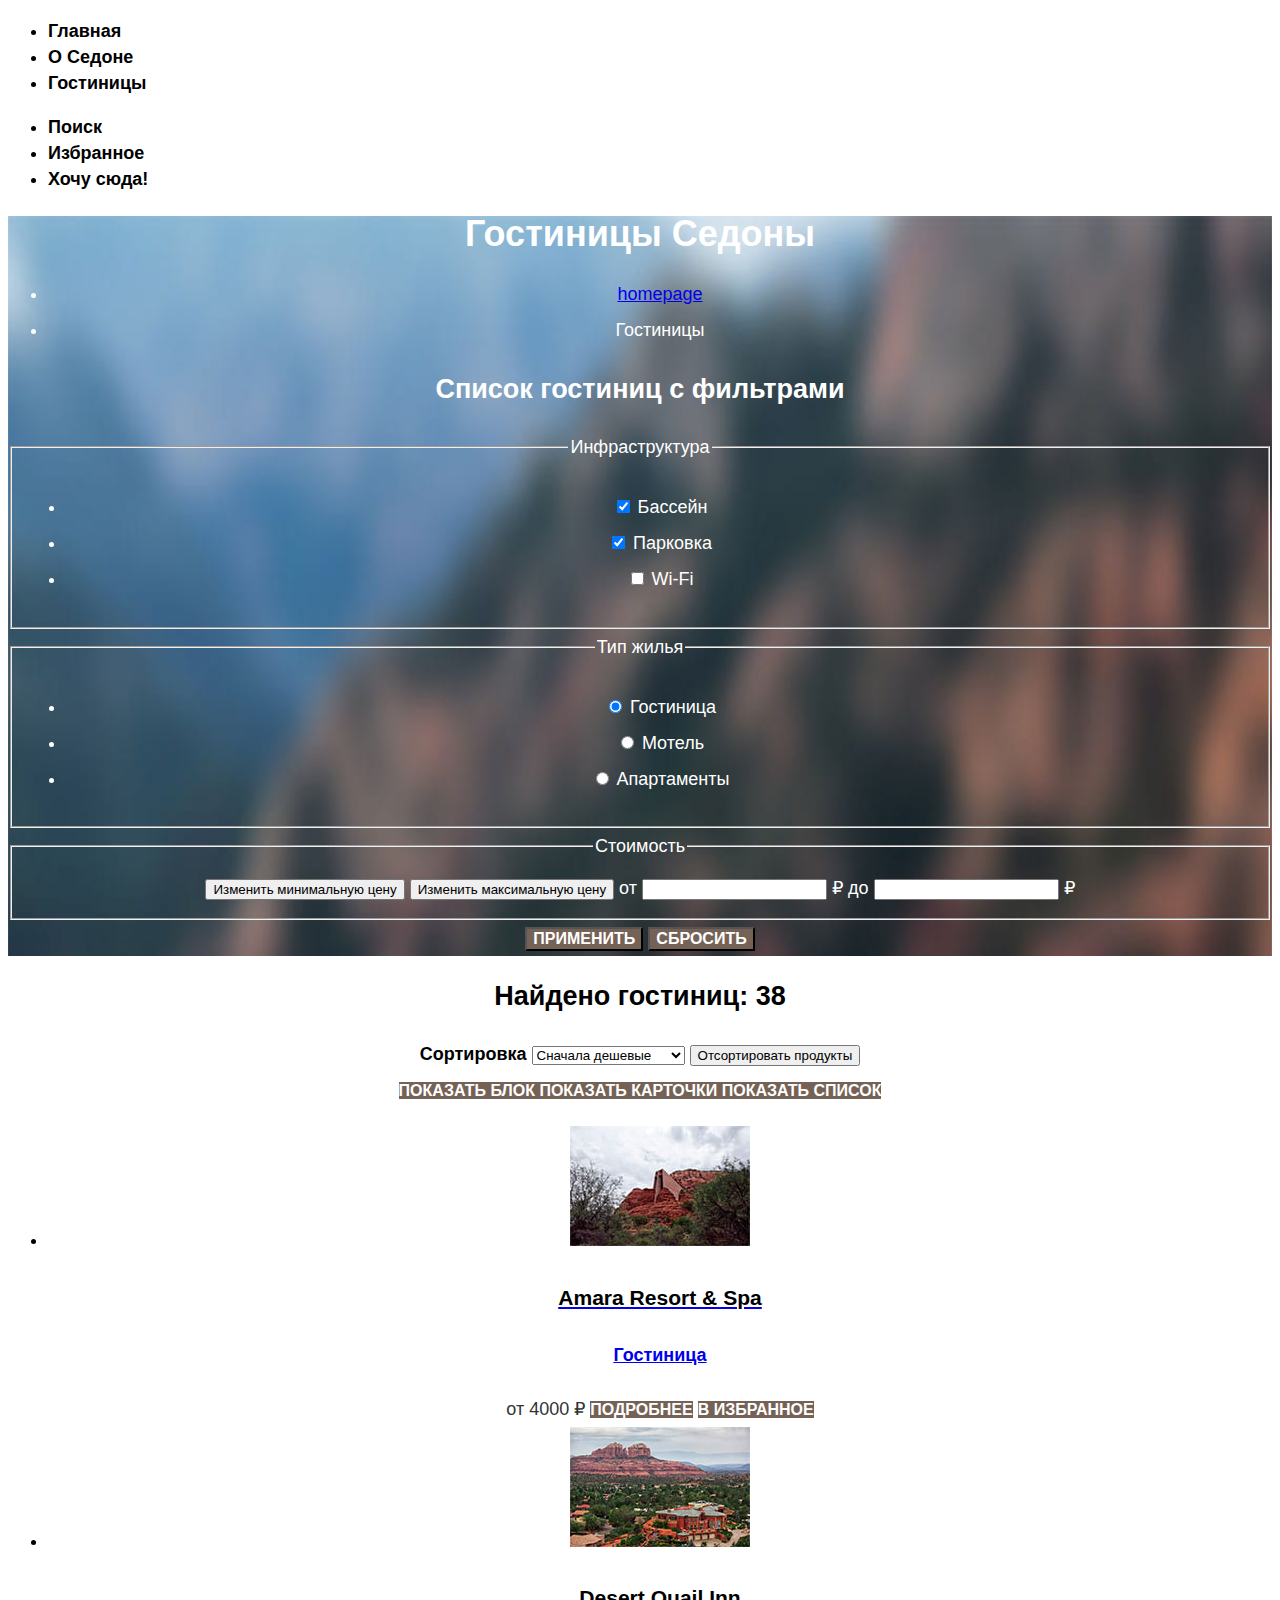
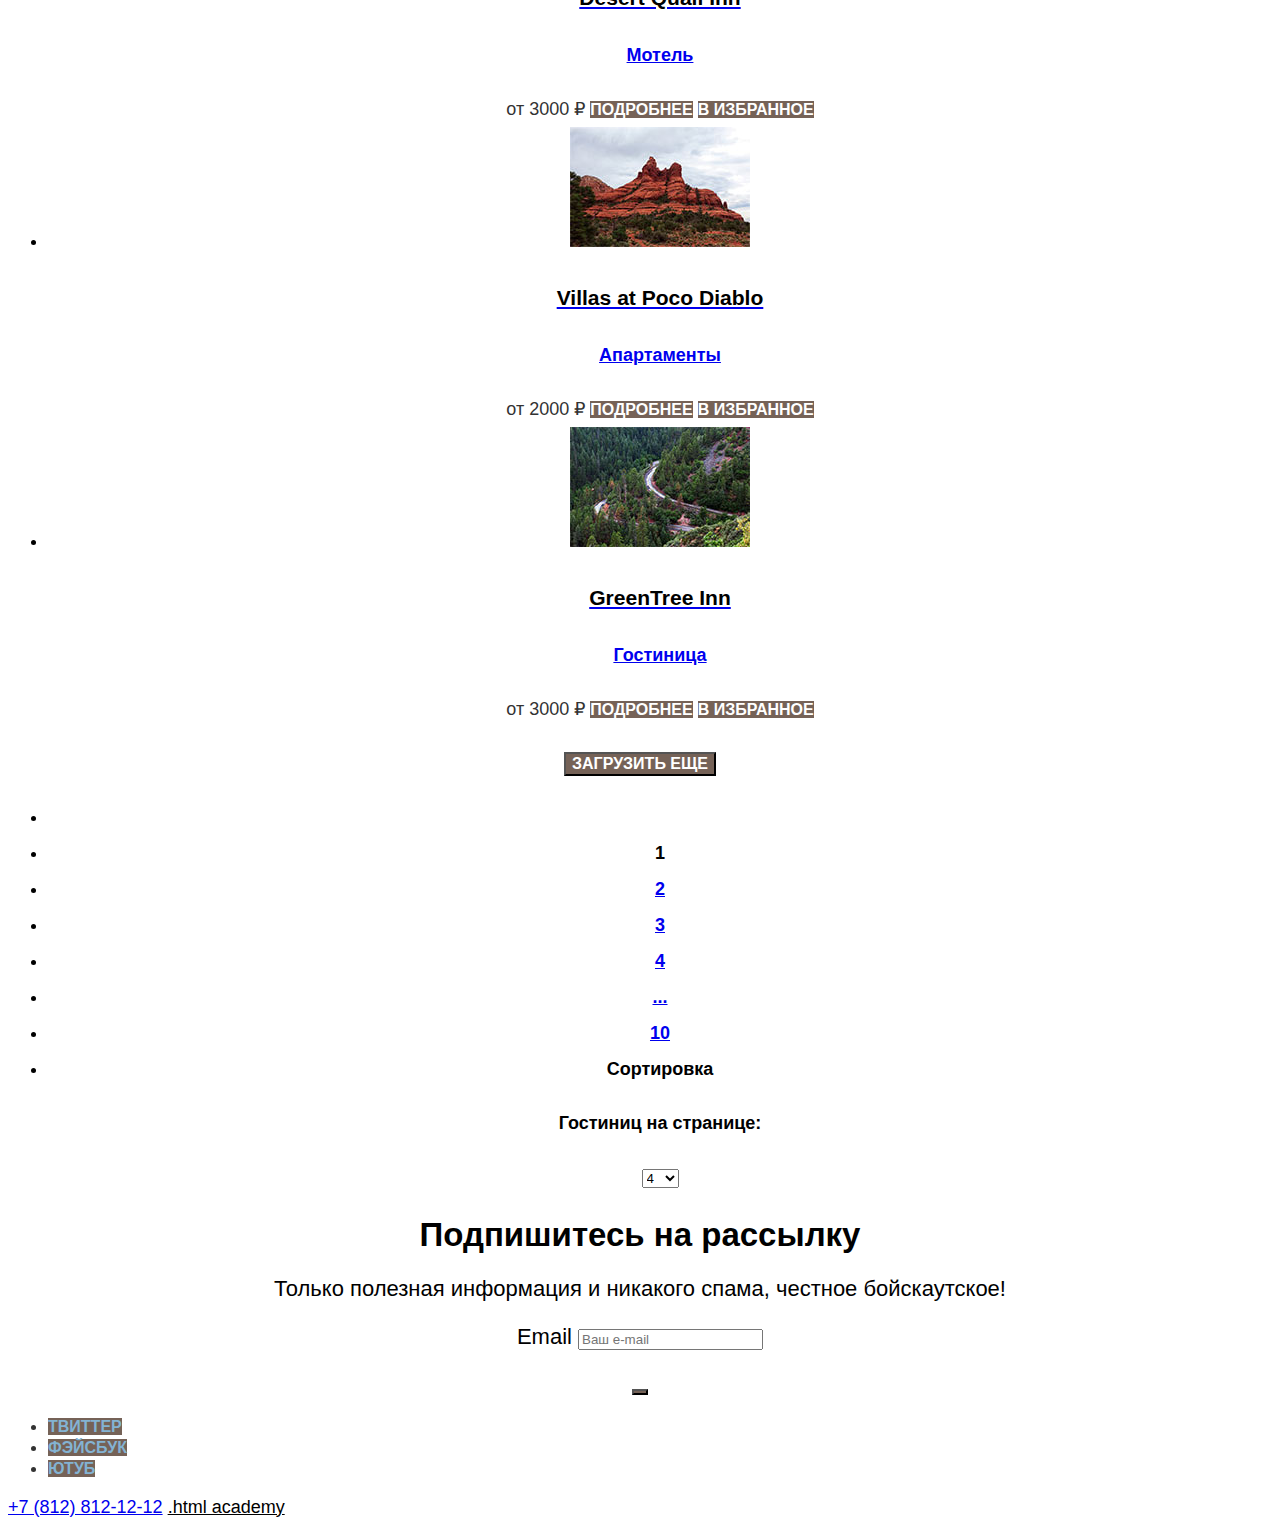
==== catalog.html @ 6ca5de6c "Добавил img. Выполнил задание с графикой и базовой стилизацией" ====
<!DOCTYPE html>
<html lang="ru">
<head>
    <meta charset="UTF-8">
    <title>Седона</title>
    <link rel="stylesheet" href="css/styles.css">
</head>
<body>
   <header class="page-header">
    <nav class="page-navigation">
      <ul class="navigation-list">
        <li class="navigation-item">
          <a class="navigation-link" href=homepage.html/>Главная</a>
        </li>
        <li class="navigation-item">
          <a class="navigation-link" href=aboutsedona.html/>О Седоне</a>
        </li>
        <li class="navigation-item">
          <a class="navigation-link navigation-link-current" href=hotels.html/>Гостиницы</a>
        </li>
     </ul>
    <ul class="navigation-list" class="navigation-user">
      <li class="navigation-item">
        <a class="navigation-link" href=#/>
          <span class="visually-hidden">Поиск</span>
        </a>
      </li>
      <li class="navigation-item">
        <a class="navigation-link" href=#/>
          <span class="visually-hidden">Избранное</span>
        </a>
      </li>
      <li class="navigation-item">
        <a class="navigation-link" href=#/>Хочу сюда!</a>
      </li>
    </ul>
    </nav>
  </header> 
    <main class="main-inner">
      <div class="inner-block">
      <header class="inner-header">
        <h1 class="inner-header-title">Гостиницы Седоны</h1>
      </header>
    <ul class="breadcrumbs">
      <li class="breadcrumbs-item">
        <a class="breadcrumbs-link" href="index.html">
          <span class="visually-hidden">homepage</span>
        </a>
      </li>
      <li class="breadcrumbs-item">
        <a class="breadcrumbs-link">Гостиницы</a>
      </li>
    </ul>
  <section class="catalog-products">
    <h2 class="visually-hidden">Список гостиниц с фильтрами</h2>
  </section>
  <form class="catalog-filter" action="https://echo.htmlacademy.ru/" method="get">
    <fieldset class="catalog-filter-group">
      <legend class="catalog-filter-title">Инфраструктура</legend>
        <ul class="catalog-filter-list">
          <li class="catalog-filter-item">
            <label class="control">
              <input class="visually-hidden control-input" type="checkbox" name="pool" checked>
                <span class="control-mark"></span>
                <span class="control-label">Бассейн</span>
            </label>
          </li>
          <li class="catalog-filter-item">
            <label class="control">
              <input class="visually-hidden control-input" type="checkbox" name="parking lot" checked>
                <span class="control-mark"></span>
                <span class="control-label">Парковка</span>
            </label>
          </li>
          <li class="catalog-filter-item">
            <label class="control">
              <input class="visually-hidden control-input" type="checkbox" name="Wi-Fi">
                <span class="control-mark"></span>
                <span class="control-label">Wi-Fi</span>
            </label>
          </li>
        </ul>
    </fieldset>
    <fieldset class="catalog-filter-group">
      <legend class="catalog-filter-title">Тип жилья</legend>
        <ul class="catalog-filter-list">
          <li class="catalog-filter-item">
            <label class="control">
              <input class="visually-hidden control-input" type="radio" name="product-group" value="hotel" checked>
                <span class="control-mark"></span>
                <span class="control-label">Гостиница</span>
            </label>
          </li>
          <li class="catalog-filter-item">
            <label class="control">
              <input class="visually-hidden control-input" type="radio" name="product-group" value="motel">
                <span class="control-mark"></span>
                <span class="control-label">Мотель</span>
            </label>
          </li>
          <li class="catalog-filter-item">
            <label class="control">
              <input class="visually-hidden control-input" type="radio" name="product-group" value="apartments">
                <span class="control-mark"></span>
                <span class="control-label">Апартаменты</span>
            </label>
          </li>
        </ul>
    </fieldset>
    <fieldset class="catalog-filter-group">
      <legend class="catalog-filter-title">Стоимость</legend>
        <button class="range-toggle-min" type="button">
          <span class="visually-hidden">Изменить минимальную цену</span>
        </button>
        <button class="range-toggle-max" type="button">
          <span class="visually-hidden">Изменить максимальную цену</span>
        </button>
      <label class="catalog-filter-label">  
        от <input class="catalog-filter-input" type="number" name="min-price"> ₽
      </label> 
      <label class="catalog-filter-label">  
        до <input class="catalog-filter-input" type="number" name="max-price"> ₽
      </label> 
    </fieldset>
    <button class="button" type="submit">Применить</button>
    <button class="button" type="reset">Сбросить</button>
  </form>
</div>
  <section class="search-title">
    <h2>Найдено гостиниц: 38</h2>
    <div class="sorting-container">
      <form class="sorting-type">
        <label class="visually-hidden" for="sorting">Сортировка</label>
          <select class="select-control" id="sorting" name="sorting">
            <option value="popular">Сначала дешевые</option>
            <option value="cheap">Сначала дорогое</option>
            <option value="expensive">Сначала популярное</option>
          </select>
          <button class="visually-hidden" type="submit">Отсортировать продукты</button>
      </form>
          <a class="button" href="#">
            <span class="visually-hidden">Показать блок</span>
          </a>
          <a class="button" href="#">
            <span class="visually-hidden">Показать карточки</span>
          </a>
          <a href="#" class="button button-light">
            <span class="visually-hidden">Показать список</span>
          </a>
    </div>
    <ul class="product-list">
      <li class="product-card">
        <a class="product-card-link" href="product.html">
          <img class="product-card-image" src="image/hotel-1.jpg" width="180" height="120"  alt="Отель Amara Resort & Spa">
            <h3 class="product-card-title">Amara Resort & Spa</h3>
              <p>Гостиница</p>
        </a>
        <b class="product-card-price">от 4000 ₽</b>
        <a href="#" class="product-card-button button">Подробнее</a>
        <a href="#" class="product-card-button button">В Избранное</a>
      </li>
      <li class="product-card">
        <a class="product-card-link" href="product.html">
          <img class="product-card-image" src="image/hotel-2.jpg" width="180" height="120" alt="Отель Desert Quail Inn">
            <h3 class="product-card-title">Desert Quail Inn</h3>
              <p>Мотель</p>
        </a>
        <b class="product-card-price">от 3000 ₽</b>
        <a href="#" class="product-card-button button">Подробнее</a>
        <a href="#" class="product-card-button button">В Избранное</a>
      </li>
      <li class="product-card">
        <a class="product-card-link" href="product.html">
          <img class="product-card-image" src="image/hotel-3.jpg" width="180" height="120" alt="Отель Villas at Poco Diablo">
            <h3 class="product-card-title">Villas at Poco Diablo</h3>
              <p>Апартаменты</p>
        </a>
        <b class="product-card-price">от 2000 ₽</b>
        <a href="#" class="product-card-button button">Подробнее</a>
        <a href="#" class="product-card-button button">В Избранное</a>
      </li>
      <li class="product-card">
        <a class="product-card-link" href="product.html">
          <img class="product-card-image" src="image/hotel-4.jpg" width="180" height="120" alt="Отель GreenTree Inn">
            <h3 class="product-card-title">GreenTree Inn</h3>
              <p>Гостиница</p>
        </a>
        <b class="product-card-price">от 3000 ₽</b>
        <a href="#" class="product-card-button button">Подробнее</a>
        <a href="#" class="product-card-button button">В Избранное</a>
      </li>
    </ul>
        <button class="button pagination-load-more" type="button">Загрузить еще</button>
    <ul class="pagination">
      <li class="pagination-item">
        <a class="pagination-link pagination-prev pagination-disabled"></a>
      </li>
      <li class="pagination-item">
        <a class="pagination-link pagination-current">1</a>
      </li>
      <li class="pagination-item">
        <a class="pagination-link" href="#">2</a>
      </li>
      <li class="pagination-item">
        <a class="pagination-link" href="#">3</a>
      </li>
      <li class="pagination-item">
        <a class="pagination-link" href="#">4</a>
      </li>
      <li class="pagination-item">
        <a class="pagination-link" href="#">...</a>
      <li class="pagination-item">
        <a class="pagination-link" href="#">10</a>
      </li>
      <li class="pagination-item">
        <a class="pagination-link pagination-next" href="#"></a>
          <form class="sorting-type">
            <label class="visually-hidden" for="sorting">Сортировка</label>
              <p>Гостиниц на странице:</p>
                <select class="select-control" id="sorting" name="sorting">
                  <option value="popular">4</option>
                  <option value="cheap">8</option>
                  <option value="expensive">12</option>
                </select>
          </form>        
      </li>
    </ul>
  </section>
  <section class="newsletter-catalog">
    <h2 class="subscribe">Подпишитесь на рассылку</h2>
        <p>Только полезная информация и никакого спама, честное бойскаутское!</p>
            <form class="newsletter-form" action="https://echo.htmlacademy.ru/" method="post">
                <p class="newsletter-email">
                    <label class="visually-hidden" for="newsletter-email">Email</label>
                        <input class="field" placeholder="Ваш e-mail" type="email" name="newsletter-email" required></p>
                            <button class="button newsletter-button" type="Подписаться"></button>
            </form>
  </section>
</main>
<footer>
  <section class="footer-social">
    <ul class="footer-social-list">
      <li class="footer-social-item">
        <a class="button" href="https://twitter.com/htmlacademy_ru">
          <span class="visually-hidden">Твиттер</span>
        </a>
      </li>
      <li class="footer-social-item">
        <a class="button" href="https://www.facebook.com/htmlacademy">
          <span class="visually-hidden">Фэйсбук</span>
        </a>
      </li>
        <li class="footer-social-item">
          <a class="button" href="https://www.youtube.com/c/HTMLAcademyRUS">
            <span class="visually-hidden">Ютуб</span>
          </a>
      </li>
    </ul>
          <a class="contacts-phone" href="tel:+78128121212">+7 (812) 812-12-12</a>
          <a class="htmlacademy-link" href="https://htmlacademy.ru/">.html academy</a>
  </section>
</footer>
</body>
</html>
---- css/styles.css ----
@font-face {
  font-family: "PT Sans";
  font-style: normal;
  font-weight: 400;
  src: url("fonts/ptsans-400.woff2") format("woff2");
  font-display: swap;
}

@font-face {
  font-family: "PT Sans";
  font-style: normal;
  font-weight: 700;
  src: url("fonts/ptsans-700.woff2") format("woff2");
  font-display: swap;
}

body {
  font-family: "PT Sans", sans-serif;
  font-size: 18px;
  line-height: 21px;
  color: #333333;
  background-color: #FFFFFF;
}

.button {
  font-family: inherit;
  font-size: 16px;
  line-height: 18px;
  font-weight: 700;
  text-align: center;
  color: #ffffff;
  background-color: #756257;
  text-decoration: none;
  text-transform: uppercase;
}

.page-header {
  color: #000000;
  background: #FFFFFF;
}

.navigation-link {
  font-family: "PT Sans", sans-serif;
  line-height: 26px;
  font-weight: 700;
  text-align: center;
  color: #000000;
  background-color: #FFFFFF;
  text-decoration: none;
  text-transform: none;
}

.main-index {
  font-family: "PT Sans", sans-serif;
  line-height: 36px;
  font-weight: 400;
  text-align: center;
  color: #333333;
  background-color: #FFFFFF;
  text-decoration: none;
  text-transform: none;
  background-image: url("../image/titul.jpg");
  background-size: 100% 18%;
  background-repeat: no-repeat;
}

.heading {
  font-family: "PT Sans", sans-serif;
  line-height: 36px;
  font-weight: 700;
  text-align: center;
  color: #000000;
  background-color: #FFFFFF;
  text-decoration: none;
  text-transform: none;
  background-image: url("../image/Vector.svg");
  background-position-y: top;
  background-size: 100% 100%;
  background-repeat: no-repeat;
}

.heading-description {
  font-family: "PT Sans", sans-serif;
  line-height: 36px;
  font-weight: 400;
  text-align: center;
  color: #333333;
  background-color: #ffffff;
  text-decoration: none;
  text-transform: none;
}

.advantages-list {
  text-align: center;
 }

.advantages-title {
  font-family: "PT Sans", sans-serif;
  font-size: 24px;
  line-height: 28px;
  font-weight: 700;
  text-transform: uppercase;
}

.advantage-description {
  font-family: "PT Sans", sans-serif;
  font-size: 18px;
  line-height: 21px;
  font-weight: 400;
  text-transform: lowercase;
}

.index-square {
  color: #FFFFFF;
  background-color: #83B3D3;
}

.index-square2 {
  color: #000000;
  background-color: rgba(131, 179, 211, 0.12);
}

.index-square3 {
  color: #000000;
  background-color: #FFFFFF;
}

.index-square4 {
  color: #000000;
  background-color: rgba(131, 179, 211, 0.12);
}

.index-square5 {
  color: #FFFFFF;
  background-color: #83B3D3;
}

.index-square6 {
  color: #000000;
  background-color: rgba(131, 179, 211, 0.12);
}

.index-square7 {
  color: #000000;
  background-color: rgba(131, 179, 211, 0.2);
}

.index-square8 {
  color: #000000;
  background-color: rgba(131, 179, 211, 0.12);
}

.newsletter {
  font-family: "PT Sans", sans-serif;
  font-size: 22px;
  line-height: 26px;
  font-weight: 400;
  text-align: center;
  color: #FFFFFF;
  background-color: #000000; 
  background-image: url("../image/footer.jpg");
  background-size: 100% auto;
  background-repeat: no-repeat;
}

.footer-social-item a {
  color: #83B3D3;
}

.htmlacademy-link {
  color: #000000;
}

.inner-block {
  font-family: "PT Sans", sans-serif;
  line-height: 36px;
  font-weight: 400;
  text-align: center;
  color: #ffffff;
  background-color: #000000;
  text-decoration: none;
  text-transform: none;
  background-image: url("../image/catalog-background.jpg");
  background-size: 100% 100%;
  background-repeat: no-repeat;
}

.search-title {
  font-family: "PT Sans", sans-serif;
  line-height: 36px;
  font-weight: 700;
  text-align: center;
  color: #000000;
  background-color: #ffffff;
  text-decoration: none;
  text-transform: none;
}

.sorting-container {
  color: #000000;
  background-color: #ffffff;
}

.product-card {
  background-color: #ffffff;
}

.product-card-title {
  font-weight: 700;
  color: #000000;
}

.product-card-price {
  font-weight: 400;
  font-size: 18px;
  line-height: 23,29px;
  color: #333333;
  text-transform: lowercase;
}

.newsletter-catalog {
  font-family: "PT Sans", sans-serif;
  font-size: 22px;
  line-height: 26px;
  font-weight: 400;
  text-align: center;
  color: #000000;
  background-color: #FFFFFF; 
}
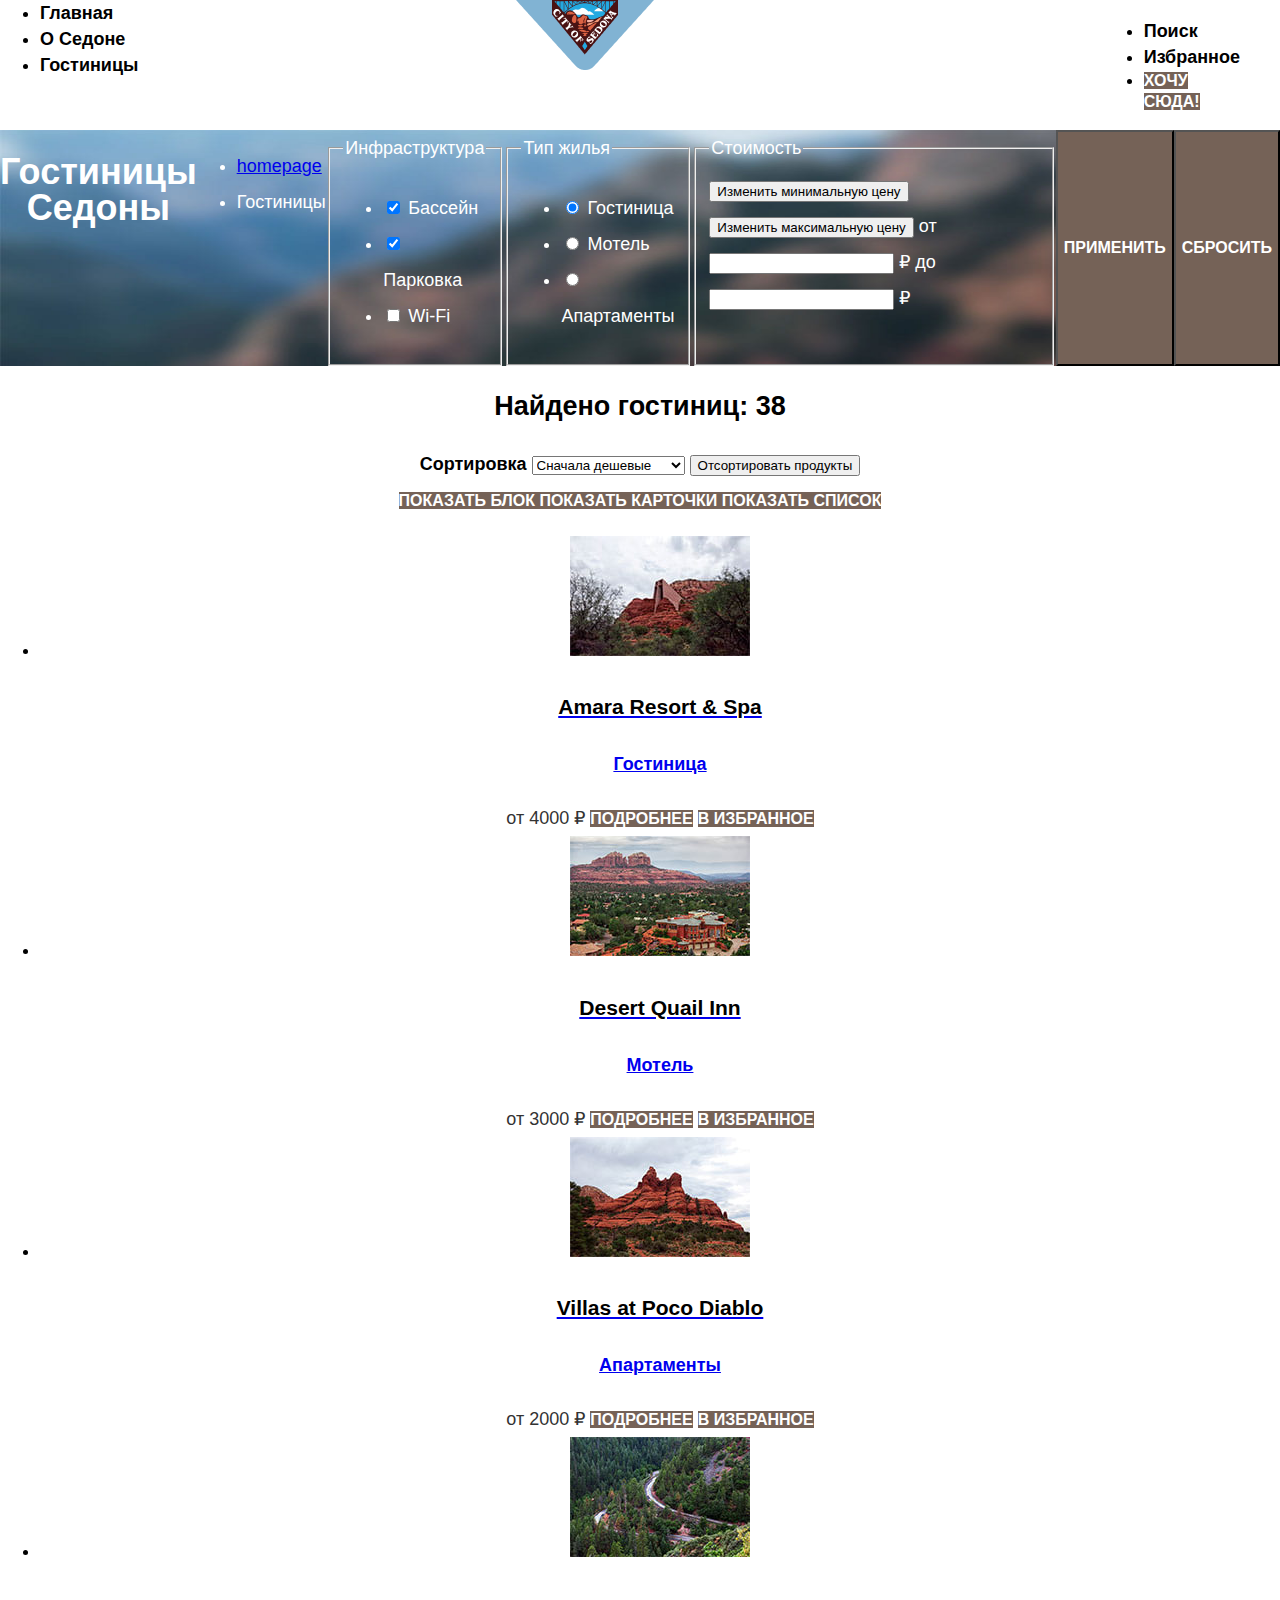
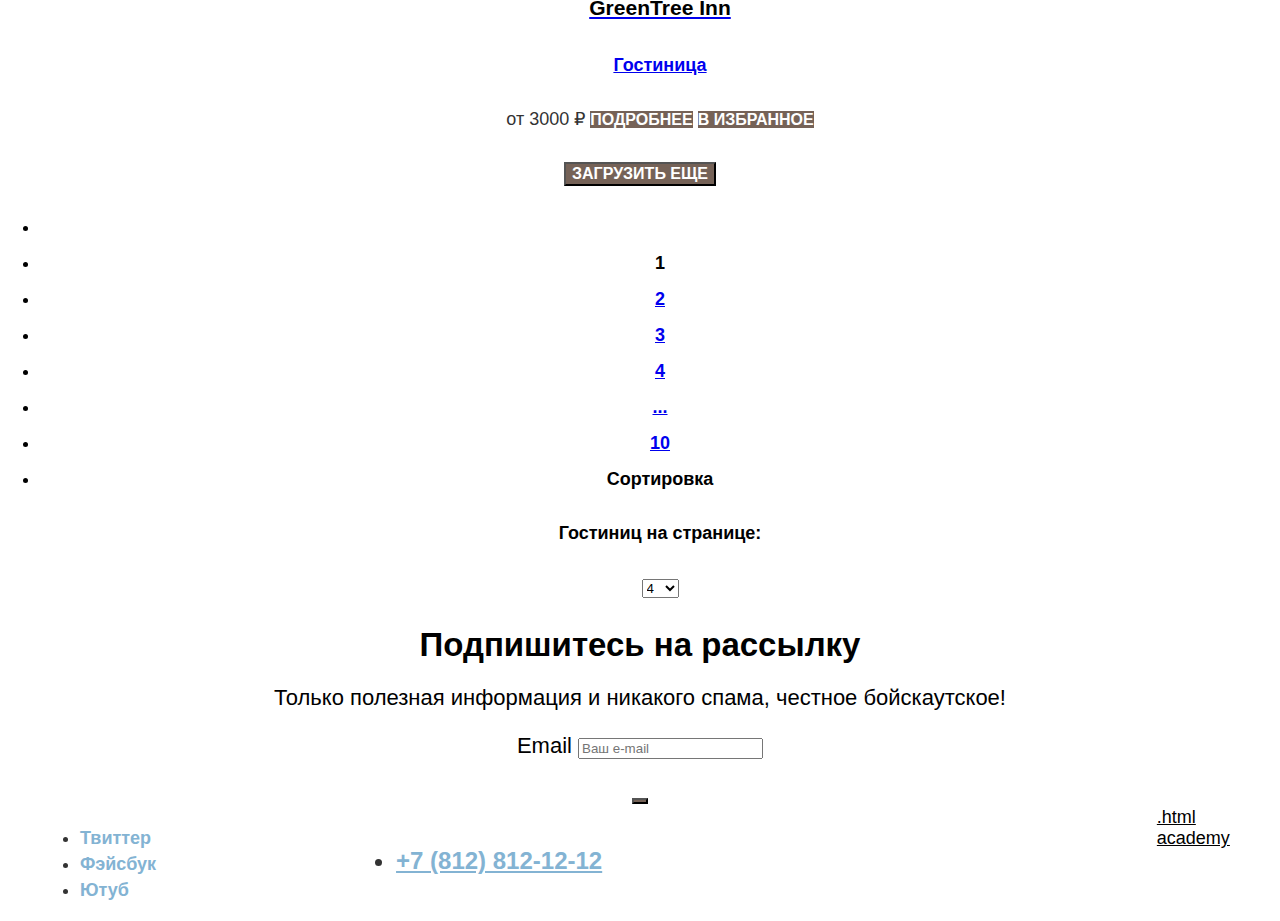
==== commit b57bfecd: "Сетка страницы и крупных блоков" ====
--- a/catalog.html
+++ b/catalog.html
@@ -6,36 +6,39 @@
     <link rel="stylesheet" href="css/styles.css">
 </head>
 <body>
-   <header class="page-header">
-    <nav class="page-navigation">
-      <ul class="navigation-list">
-        <li class="navigation-item">
-          <a class="navigation-link" href=homepage.html/>Главная</a>
-        </li>
-        <li class="navigation-item">
-          <a class="navigation-link" href=aboutsedona.html/>О Седоне</a>
-        </li>
-        <li class="navigation-item">
-          <a class="navigation-link navigation-link-current" href=hotels.html/>Гостиницы</a>
-        </li>
-     </ul>
-    <ul class="navigation-list" class="navigation-user">
-      <li class="navigation-item">
-        <a class="navigation-link" href=#/>
-          <span class="visually-hidden">Поиск</span>
-        </a>
-      </li>
-      <li class="navigation-item">
-        <a class="navigation-link" href=#/>
-          <span class="visually-hidden">Избранное</span>
-        </a>
-      </li>
-      <li class="navigation-item">
-        <a class="navigation-link" href=#/>Хочу сюда!</a>
-      </li>
-    </ul>
+  <header class="page-header">
+    <nav class="navigation">
+        <ul class="navgation-list">
+            <li class="navigation-item">
+                <a class="navigation-link">Главная</a>
+            </li>
+            <li class="navigation-item">
+                <a class="navigation-link" href="#">О Седоне</a>
+            </li>
+            <li class="navigation-item">
+                <a class="navigation-link" href="hotels.html/">Гостиницы</a>
+            </li>
+        </ul>
+        <div class="page-logo">
+            <img class="image" src="image/sedona.png" width="138" height="70" alt="логотип страницы">
+        </div>
+        <ul class="navigation-list navigation-user">
+            <li class="navigation-item">
+                <a class="navigation-link" href="#"/>
+                    <span class="visually-hidden">Поиск</span>
+                </a>
+            </li>
+            <li class="navigation-item">
+                <a class="navigation-link" href="#"/>
+                    <span class="visually-hidden">Избранное</span>
+                </a>
+            </li>
+            <li class="navigation-item">
+                <a class="button" href="#"/>Хочу сюда!</a>
+            </li>
+        </ul>
     </nav>
-  </header> 
+</header> 
     <main class="main-inner">
       <div class="inner-block">
       <header class="inner-header">
@@ -51,10 +54,7 @@
         <a class="breadcrumbs-link">Гостиницы</a>
       </li>
     </ul>
-  <section class="catalog-products">
-    <h2 class="visually-hidden">Список гостиниц с фильтрами</h2>
-  </section>
-  <form class="catalog-filter" action="https://echo.htmlacademy.ru/" method="get">
+  <form class="catalog-filter" action="https://echo.htmlacademy.ru/" method="get"></form>
     <fieldset class="catalog-filter-group">
       <legend class="catalog-filter-title">Инфраструктура</legend>
         <ul class="catalog-filter-list">
@@ -237,28 +237,38 @@
             </form>
   </section>
 </main>
-<footer>
+<footer class="page-footer">
+  <div class="page-footer-container"
   <section class="footer-social">
-    <ul class="footer-social-list">
-      <li class="footer-social-item">
-        <a class="button" href="https://twitter.com/htmlacademy_ru">
-          <span class="visually-hidden">Твиттер</span>
-        </a>
-      </li>
-      <li class="footer-social-item">
-        <a class="button" href="https://www.facebook.com/htmlacademy">
-          <span class="visually-hidden">Фэйсбук</span>
-        </a>
-      </li>
-        <li class="footer-social-item">
-          <a class="button" href="https://www.youtube.com/c/HTMLAcademyRUS">
-            <span class="visually-hidden">Ютуб</span>
-          </a>
-      </li>
-    </ul>
-          <a class="contacts-phone" href="tel:+78128121212">+7 (812) 812-12-12</a>
-          <a class="htmlacademy-link" href="https://htmlacademy.ru/">.html academy</a>
+      <ul class="footer-social-list">
+          <li class="footer-social-item">
+              <a class="navigation-link" href="https://twitter.com/htmlacademy_ru">
+                  <span class="visually-hidden">Твиттер</span>
+              </a>
+          </li>
+          <li class="footer-social-item">
+              <a class="navigation-link" href="https://www.facebook.com/htmlacademy">
+                  <span class="visually-hidden">Фэйсбук</span>
+              </a>
+          </li>
+          <li class="footer-social-item">
+              <a class="navigation-link" href="https://www.youtube.com/c/HTMLAcademyRUS">
+                  <span class="visually-hidden">Ютуб</span>
+              </a>
+          </li>
+          </ul>
+          </section>
+          <section class="footer-contact">
+          <li class="footer-social-item">
+              <a class="contacts-phone" href="tel:+78128121212">+7 (812) 812-12-12</a>
+          </li>
+          </section>
+          <section class="footer-html">
+              <a class="htmlacademy-link" href="https://htmlacademy.ru/">.html academy</a>
+          </section>
+      </ul>
   </section>
+  </div>
 </footer>
 </body>
 </html>--- a/css/styles.css
+++ b/css/styles.css
@@ -14,7 +14,15 @@
   font-display: swap;
 }
 
+html {
+  height: 100%;
+}
+
 body {
+  margin: 0;
+  display: flex;
+  flex-direction: column;
+  min-height: 100%;
   font-family: "PT Sans", sans-serif;
   font-size: 18px;
   line-height: 21px;
@@ -39,6 +47,27 @@
   background: #FFFFFF;
 }
 
+.navigation {
+  display: flex;
+  width: 1200px;
+  margin: 0 auto;
+} 
+
+.page-logo {
+  display: flex;
+  margin-right: 450px;
+}
+.navgation-list {
+  width: 1200px;
+  margin: 0;
+  padding: 0;
+}
+
+.navigation-user {
+  max-width: 250px;
+  margin-left: auto;
+}
+
 .navigation-link {
   font-family: "PT Sans", sans-serif;
   line-height: 26px;
@@ -48,6 +77,10 @@
   background-color: #FFFFFF;
   text-decoration: none;
   text-transform: none;
+}
+
+.main-container {
+  flex-grow: 1;
 }
 
 .main-index {
@@ -64,6 +97,19 @@
   background-repeat: no-repeat;
 }
 
+.page-container {
+  width: 1200px;
+  margin: 0 auto;
+}
+
+.logo {
+  display: block;
+  margin-top: 52px;
+  margin-bottom: 83px;
+  margin-left: 372px;
+  margin-right: 372px;
+}
+
 .heading {
   font-family: "PT Sans", sans-serif;
   line-height: 36px;
@@ -73,8 +119,10 @@
   background-color: #FFFFFF;
   text-decoration: none;
   text-transform: none;
+  margin-top: 63px;
+  margin-bottom: 20px;
   background-image: url("../image/Vector.svg");
-  background-position-y: top;
+  background-position: auto;
   background-size: 100% 100%;
   background-repeat: no-repeat;
 }
@@ -88,9 +136,21 @@
   background-color: #ffffff;
   text-decoration: none;
   text-transform: none;
+  margin-bottom: 79px;
 }
 
 .advantages-list {
+  margin: 0;
+  padding: 0;
+  justify-content: space-between;
+  width: 400px;
+  text-align: center;
+ }
+ .advantages-item {
+  margin: 0;
+  padding: 0;
+  justify-content: space-between;
+  width: 400px;
   text-align: center;
  }
 
@@ -102,17 +162,31 @@
   text-transform: uppercase;
 }
 
-.advantage-description {
+.advantages-description {
   font-family: "PT Sans", sans-serif;
   font-size: 18px;
   line-height: 21px;
   font-weight: 400;
   text-transform: lowercase;
+  padding-left: 75px;
+  padding-right: 75px;
+  padding-bottom: 79px;
 }
 
 .index-square {
+  display: flex;
+  justify-content: space-between;
   color: #FFFFFF;
   background-color: #83B3D3;
+  width: 400px;
+}
+
+.image-1 {
+  display: flex;
+  justify-content: space-between;
+  width: 800px;
+  height: 384px;
+  margin-left: 400px;
 }
 
 .index-square2 {
@@ -131,23 +205,53 @@
 }
 
 .index-square5 {
+  display: flex;
+  justify-content: space-between;
+  text-align: center;
   color: #FFFFFF;
   background-color: #83B3D3;
+  width: 400px;
+  height: 384px;
+}
+
+.image-2 {
+  display: flex;
+  justify-content: space-between;
+  width: 800px;
+  height: 384px;
+  margin-right: 400px;
 }
 
 .index-square6 {
   color: #000000;
   background-color: rgba(131, 179, 211, 0.12);
+  width: 400px;
 }
 
 .index-square7 {
   color: #000000;
   background-color: rgba(131, 179, 211, 0.2);
+  width: 400px;
 }
 
 .index-square8 {
   color: #000000;
   background-color: rgba(131, 179, 211, 0.12);
+  width: 400px;
+}
+
+.advantages-list-block-1 {
+  display: flex;
+  justify-content: space-between;
+  margin: 0;
+  padding: 0;
+}
+
+.advantages-list-block-2 {
+  display: flex;
+  justify-content: space-between;
+  margin: 0;
+  padding: 0;
 }
 
 .newsletter {
@@ -161,6 +265,41 @@
   background-image: url("../image/footer.jpg");
   background-size: 100% auto;
   background-repeat: no-repeat;
+  padding: 84px;
+}
+
+.page-footer {
+  width: 1200px;
+  margin: 0 auto;
+}
+
+.page-footer-container {
+  display: flex;
+  width: 1200px;
+  margin: 0 auto;
+}
+
+.footer-social {
+  width: 55px;
+  margin-right: 1021px;
+}
+
+.footer-html {
+  width: 115px;
+  margin-left: auto;
+}
+
+.footer-contact {
+  font-family: "PT Sans", sans-serif;
+  font-size: 24px;
+  line-height: 28px;
+  font-weight: 700;
+  text-transform: uppercase;
+  width: 720px;
+  margin-left: 240px;
+  margin-right: 240px;
+  margin-top: 40px;
+  margin-bottom: 30px;
 }
 
 .footer-social-item a {
@@ -228,3 +367,12 @@
   background-color: #FFFFFF; 
 }
 
+.inner-block {
+  display: flex;
+  justify-content: space-between;
+  text-align: start;
+}
+
+.inner-header {
+  text-align: center;
+}